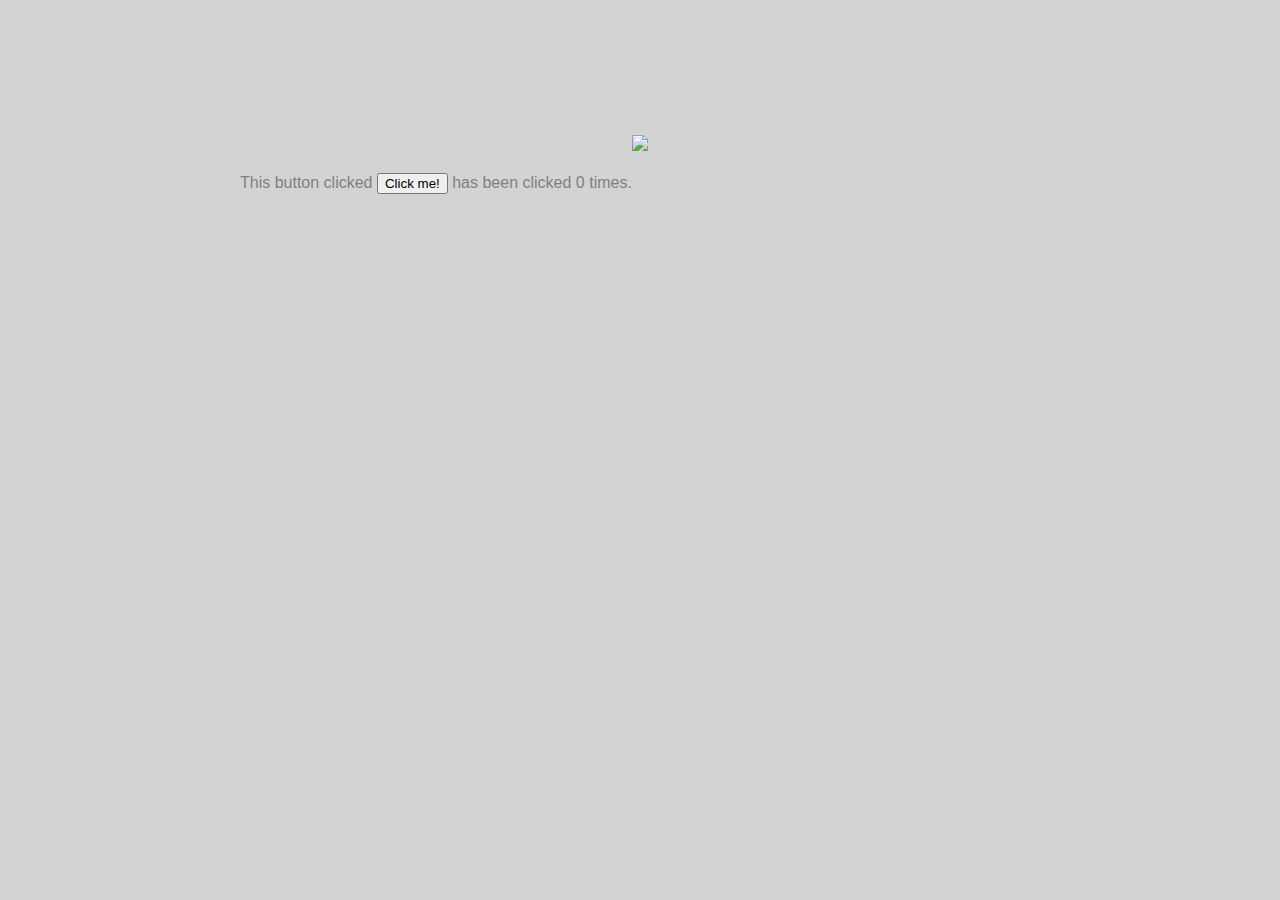
==== ui/index.html @ 5fa7a8d0 "added xmlhttprequest" ====
<!doctype html>
<html>
    <head>
        <link href="/ui/style.css" rel="stylesheet" />
    </head>
    <body>
      <div class="container">
        <div class="center">
            <img src="/ui/madi.png" class="img-medium"/>
        </div>
        <br>
        <div>
            This button clicked <button id="counter">Click me!</button> has been clicked <span id="count">0</span> times.
        </div>
      </div>
        <script type="text/javascript" src="/ui/main.js">
        </script>
    </body>
</html>
---- ui/style.css ----
body {
    font-family: sans-serif;
    background-color: lightgrey;
    margin-top: 75px;
}

.center {
    text-align: center;
}

.text-big {
    font-size: 300%;
}

.bold {
    font-weight: bold;
}

.img-medium {
    height: 200px;
}

.container {
  max-width: 800px;
  margin: 0 auto;
  color: grey;
  font-family: sans-serif;
  padding-top: 60px;
  padding-left: 20px;
  padding-right: 20px;
}
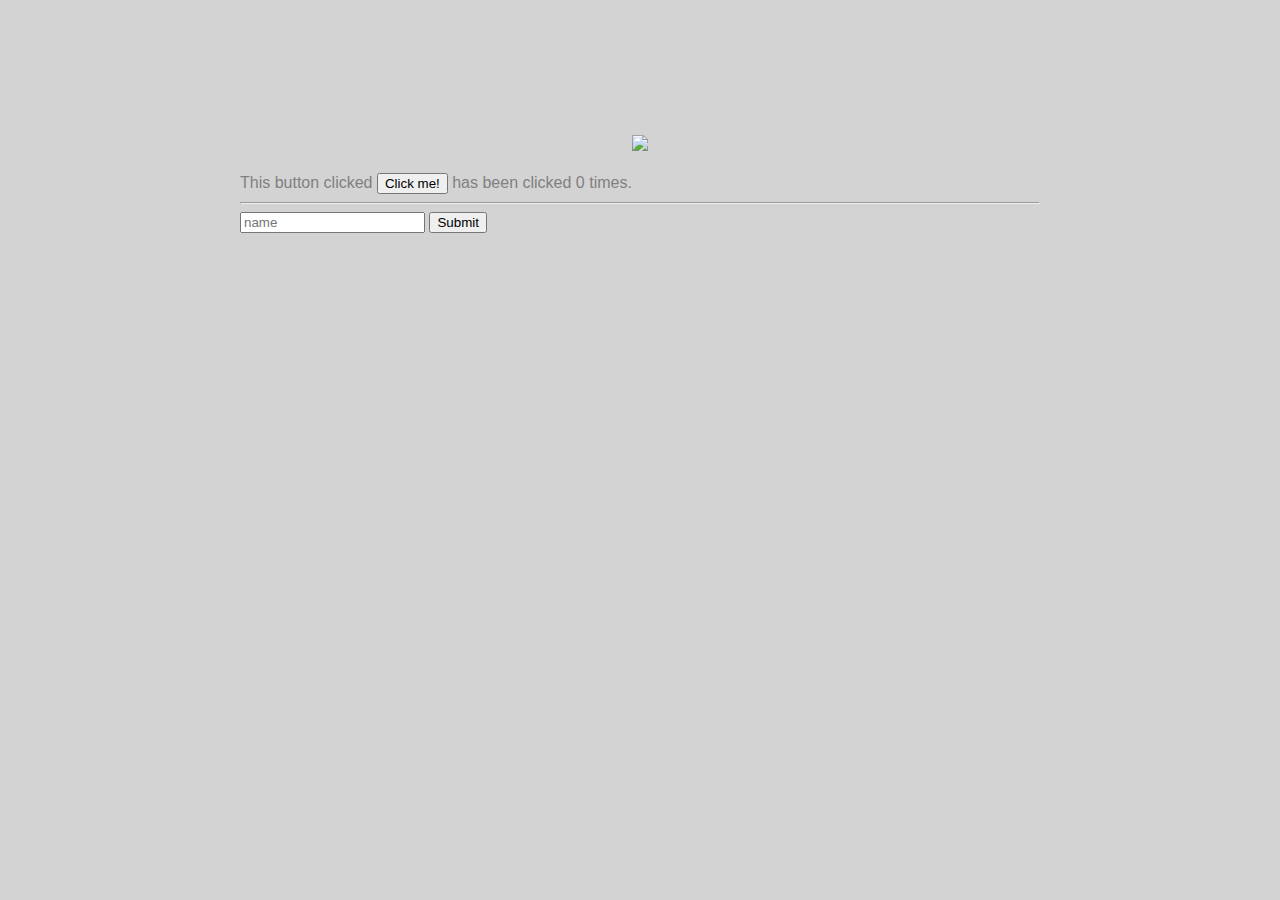
==== commit a5e3ab9c: "apr" ====
--- a/ui/index.html
+++ b/ui/index.html
@@ -12,6 +12,14 @@
         <div>
             This button clicked <button id="counter">Click me!</button> has been clicked <span id="count">0</span> times.
         </div>
+        <hr>
+        <div class="footer">
+          <input type="text" id="name" placeholder="name"></input>
+          <input type="submit" value="Submit" id="submit_btn">
+          <ul id="namelist">
+
+          </ul>
+        </div>
       </div>
         <script type="text/javascript" src="/ui/main.js">
         </script>
